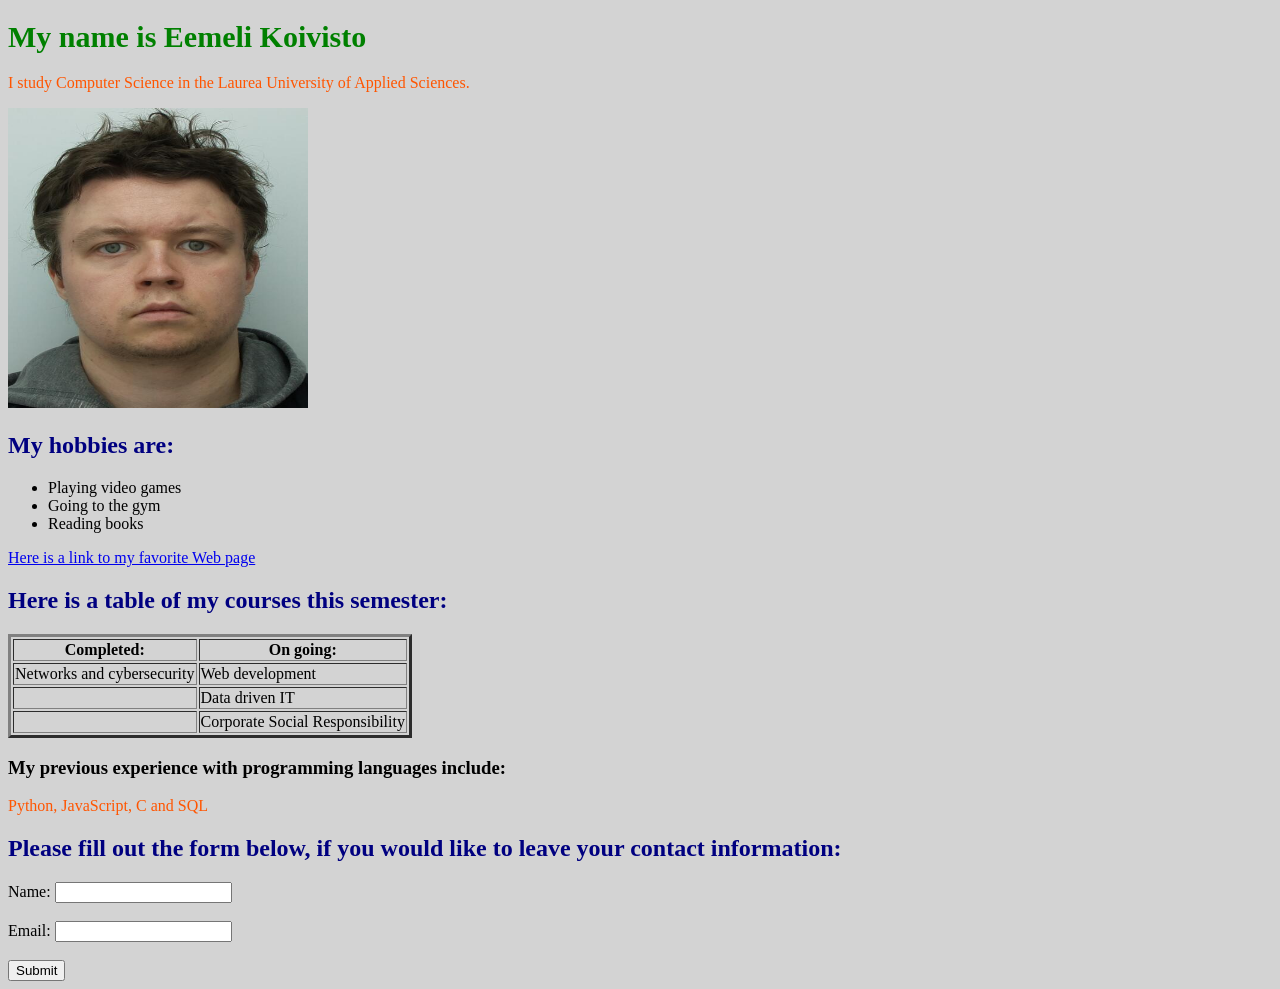
==== WS_02/index.html @ 16e2e3ba "folders, additions and styling" ====
<!DOCTYPE html>
    <html lang="en">
    <head>
        <meta charset="UTF-8">
        <title>My First HTML Page</title>
        <link rel="stylesheet" href="styles.css">
        <style>
            
            h2 {
                color: navy;
            }
            </style>
    </head>
    <body>
        <h1 style="color: green;">My name is Eemeli Koivisto</h1>
        <p>I study Computer Science in the Laurea University of Applied Sciences.</p>
    <img src="pass_photo.jpg" alt="Image of myself." style="width:300px;height:300px;">


    <h2>My hobbies are:</h2>
    <ul>
    <li>Playing video games</li>
    <li>Going to the gym</li>
    <li>Reading books</li>
    </ul>

    <a href="https://www.laurea.fi">Here is a link to my favorite Web page</a>
    
    <h2>Here is a table of my courses this semester:</h2>
    
    <table border="3">
        <tr>
            <th>Completed:</th>
            <th>On going:</th>
        </tr>
        <tr>
            <td>Networks and cybersecurity</td>
            <td>Web development</td>
        </tr>
        <tr>
            <td></td>
            <td>Data driven IT</td>
         </tr>
         <tr>
            <td></td>
            <td>Corporate Social Responsibility</td>
        </tr>  
    </table>

    <div class="content-box">
        <h3>My previous experience with programming languages include:</h3>
        <p>Python, JavaScript, C and SQL</p>
    </div>

    <h2>Please fill out the form below, if you would like to leave your contact information:</h2>

    <form>
        <label for="name">Name:</label>
        <input type="text" id="name" name="name"><br><br>
        <label for="email">Email:</label>
        <input type="email" id="email" name="email"><br><br>
        <input type="submit" value="Submit">
    </form>

    </body>
</html>
---- WS_02/styles.css ----
p {
    color: rgb(255, 85, 0);
}

body {
    background-color: lightgrey;
}

h1 {
    font-size: 30px;
}
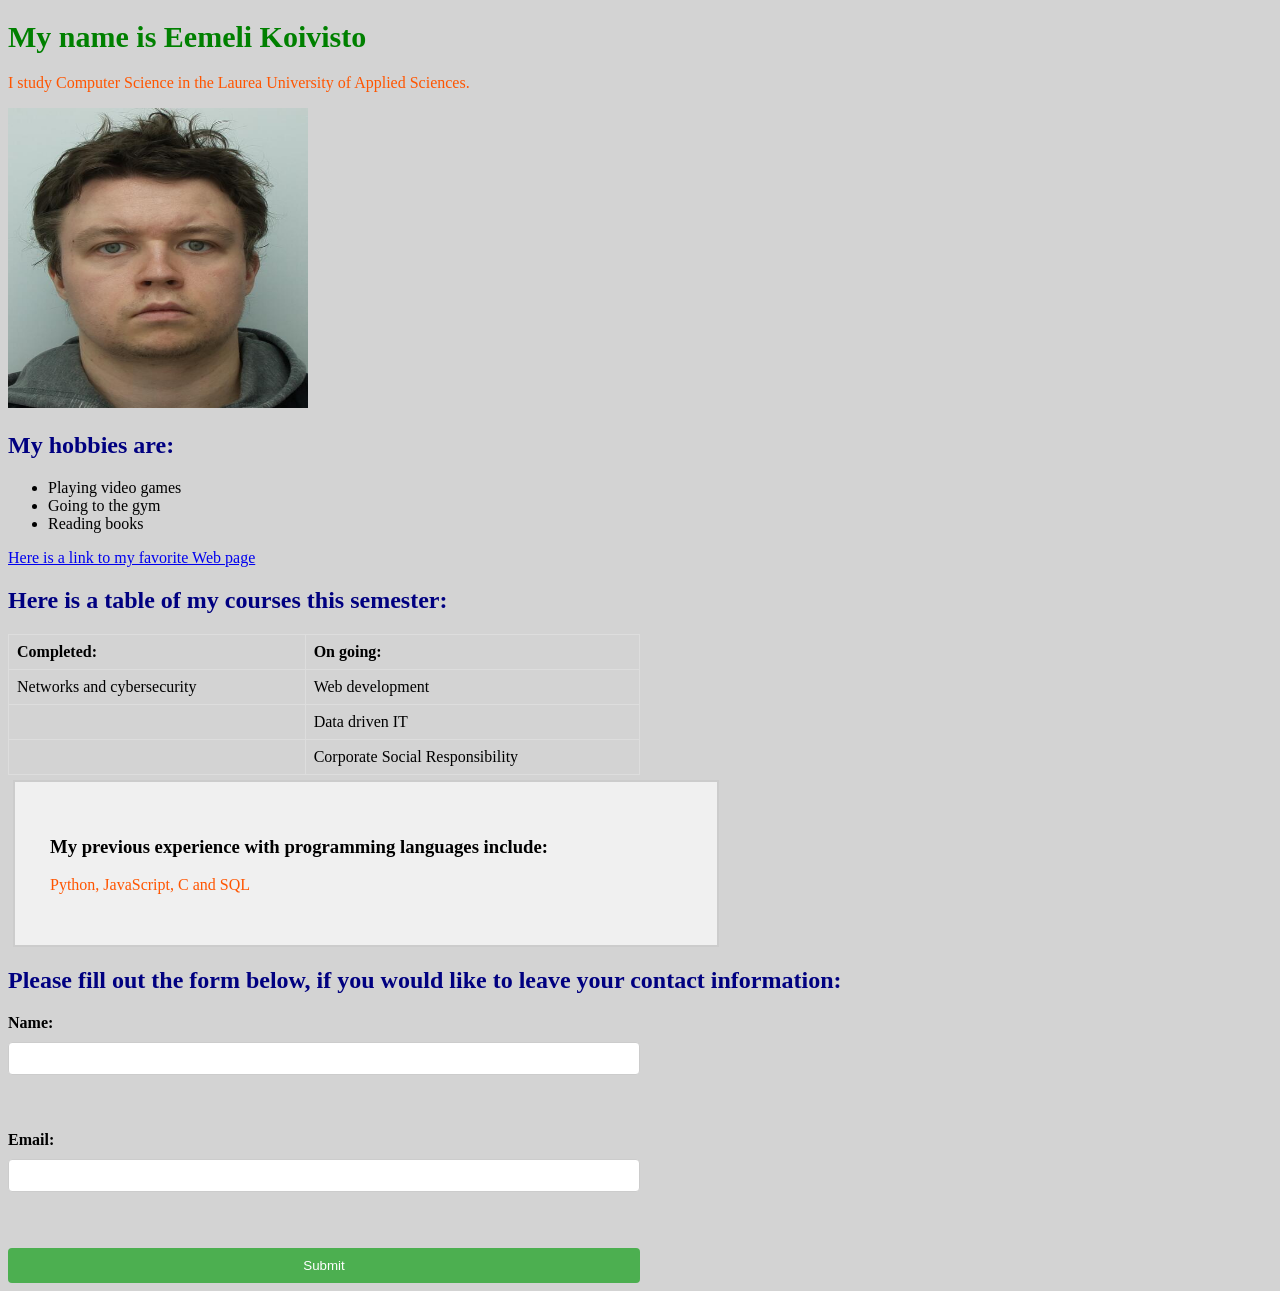
==== commit eeaff542: "styling" ====
--- a/WS_02/index.html
+++ b/WS_02/index.html
@@ -28,7 +28,7 @@
     
     <h2>Here is a table of my courses this semester:</h2>
     
-    <table border="3">
+    <table>
         <tr>
             <th>Completed:</th>
             <th>On going:</th>
--- a/WS_02/styles.css
+++ b/WS_02/styles.css
@@ -8,4 +8,53 @@
 
 h1 {
     font-size: 30px;
+}
+
+.content-box {
+    padding: 35px;
+    margin: 5px;
+    background-color: #f0f0f0;
+    border: 2px solid #ccc;
+    width: 50%;
+}
+
+table {
+    width: 50%;
+    border-collapse: collapse;
+}
+
+th, td {
+    border: 1px solid #ddd;
+    padding: 8px;
+    text-align: left;
+}
+
+form {
+    display: flex;
+    flex-direction: column;
+    gap: 10px;
+    width: 50%;
+}
+
+label {
+    font-weight: bold;
+}
+
+input[type="text"], input[type="email"] {
+    padding: 8px;
+    border: 1px solid #ccc;
+    border-radius: 4px;
+}
+
+input[type="submit"] {
+    padding: 10px;
+    background-color: #4CAF50;
+    color: white;
+    border: none;
+    border-radius: 4px;
+    cursor: pointer;
+}
+
+input[type="submit"]:hover {
+    background-color: #45a049;
 }
